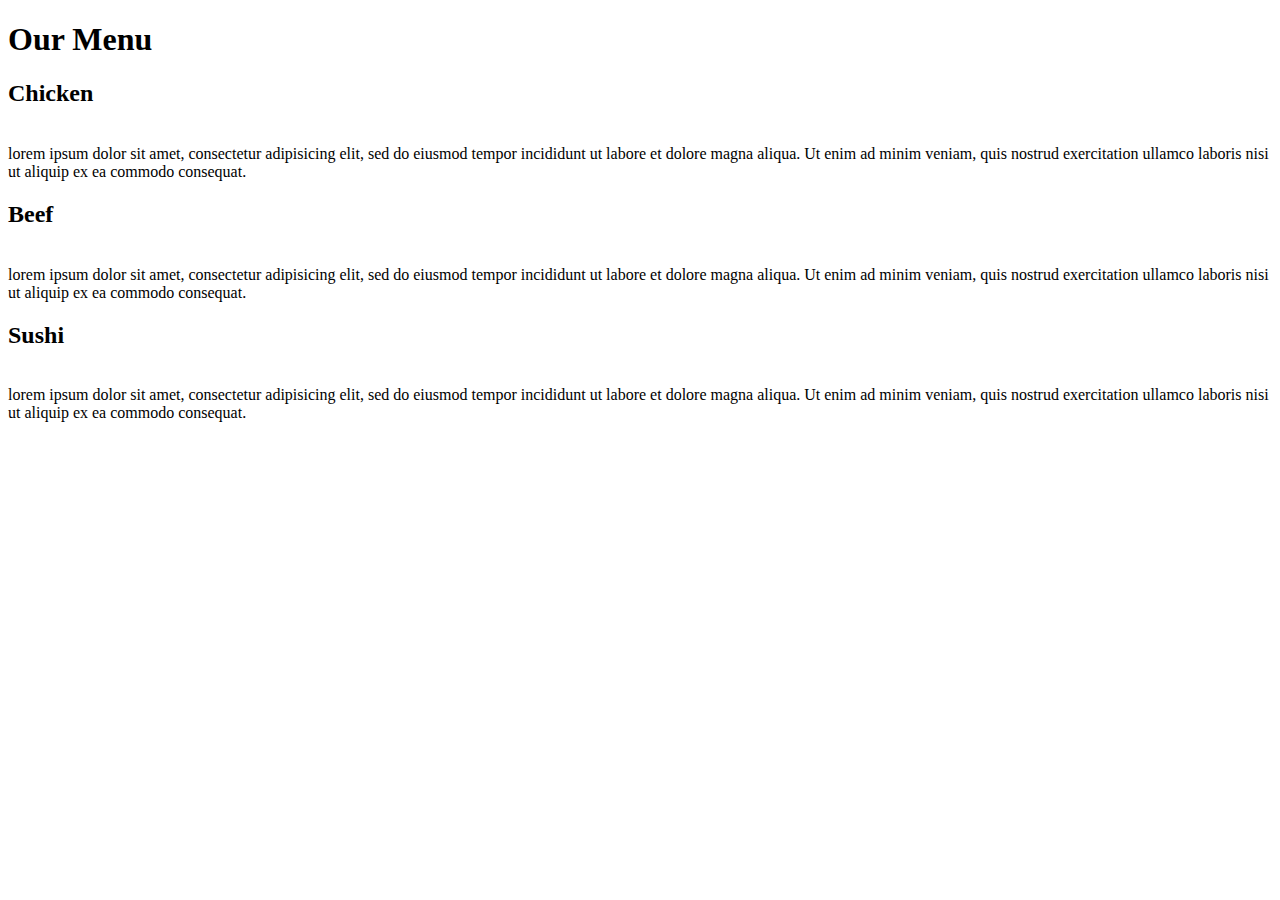
==== mod2-solution/index.html @ 2aa06f71 "*" ====
<!DOCTYPE html>
<html>
<head>
<link rel="stylesheet" href="C:\Users\Margarett\coursera-test1\mod2-solution\css\stylesheet.css">
<title>Module 2 Solution</title>
	<title></title>
</head>
<body>

</head>
<body>
<h1>Our Menu</h1>

<div class="row">
  <div class="col-lg-3 col-md-12 col-sm-12"><p <span> <h2> Chicken </h2></span><br>
  lorem ipsum dolor sit amet, consectetur adipisicing elit, sed do eiusmod tempor incididunt ut labore et dolore magna aliqua. Ut enim ad minim veniam, quis nostrud exercitation ullamco laboris nisi ut aliquip ex ea commodo consequat.</p></div>

   <div class="col-lg-3 col-md-12 col-sm-12"><p <span> <h2> Beef </h2></span><br>
  lorem ipsum dolor sit amet, consectetur adipisicing elit, sed do eiusmod tempor incididunt ut labore et dolore magna aliqua. Ut enim ad minim veniam, quis nostrud exercitation ullamco laboris nisi ut aliquip ex ea commodo consequat.</p></div>

  <div class="col-lg-3 col-md-12 col-sm-12"><p <span> <h2> Sushi </h2></span><br>
  lorem ipsum dolor sit amet, consectetur adipisicing elit, sed do eiusmod tempor incididunt ut labore et dolore magna aliqua. Ut enim ad minim veniam, quis nostrud exercitation ullamco laboris nisi ut aliquip ex ea commodo consequat.</p></div>
  
</div>

</body>
</html>
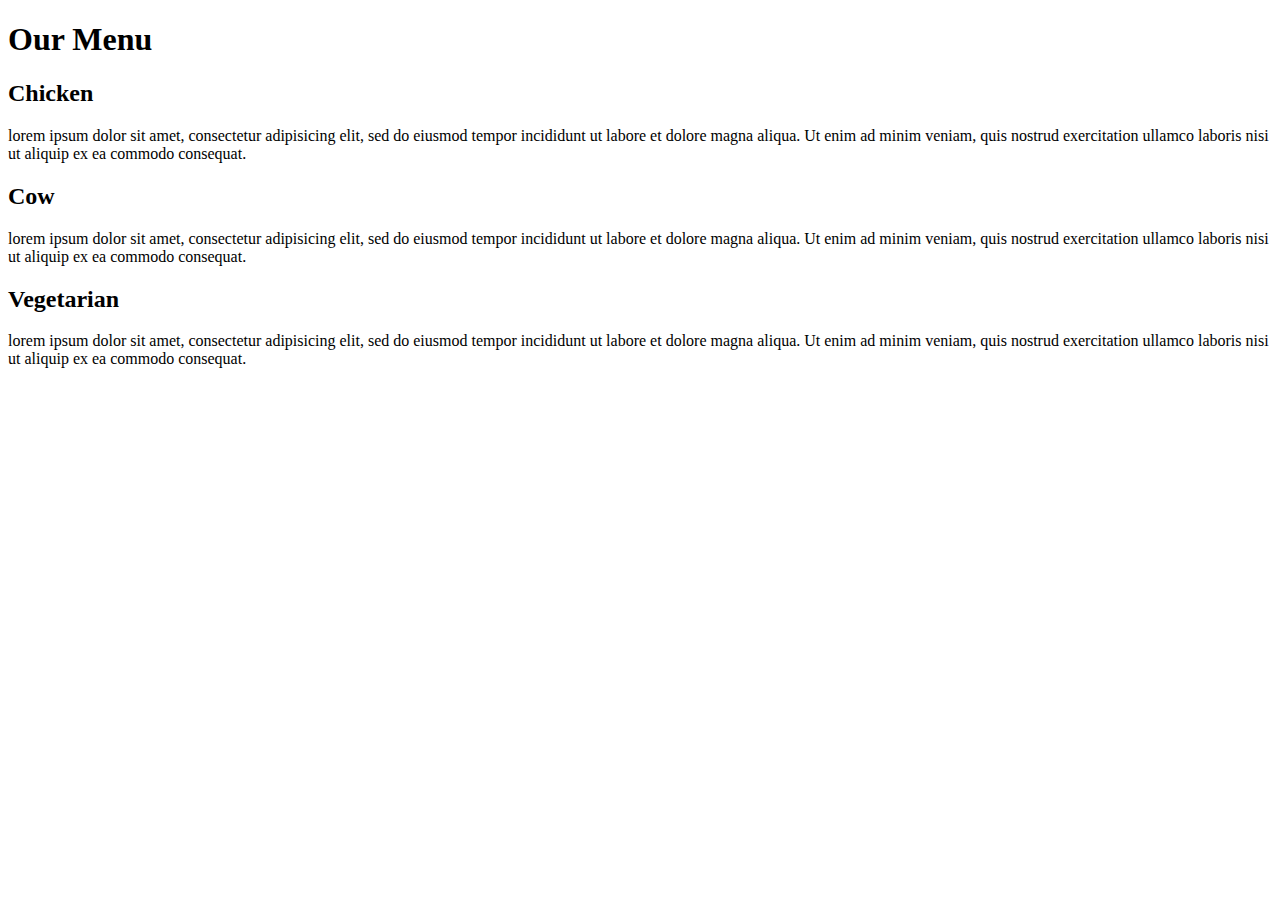
==== commit 3d0443be: "*" ====
--- a/mod2-solution/index.html
+++ b/mod2-solution/index.html
@@ -12,16 +12,16 @@
 <h1>Our Menu</h1>
 
 <div class="row">
-  <div class="col-lg-3 col-md-12 col-sm-12"><p <span> <h2> Chicken </h2></span><br>
-  lorem ipsum dolor sit amet, consectetur adipisicing elit, sed do eiusmod tempor incididunt ut labore et dolore magna aliqua. Ut enim ad minim veniam, quis nostrud exercitation ullamco laboris nisi ut aliquip ex ea commodo consequat.</p></div>
+  <div class="col-lg-3 col-md-12 col-sm-12">
+  	<h2>Chicken</h2>
+  	<p>lorem ipsum dolor sit amet, consectetur adipisicing elit, sed do eiusmod tempor incididunt ut labore et dolore magna aliqua. Ut enim ad minim veniam, quis nostrud exercitation ullamco laboris nisi ut aliquip ex ea commodo consequat.</p></div>
+<div class="row">
+  <div class="col-lg-3 col-md-12 col-sm-12">
+  	<h2>Cow</h2>
+  	<p>lorem ipsum dolor sit amet, consectetur adipisicing elit, sed do eiusmod tempor incididunt ut labore et dolore magna aliqua. Ut enim ad minim veniam, quis nostrud exercitation ullamco laboris nisi ut aliquip ex ea commodo consequat.</p></div>
+  	<div class="row">
+  <div class="col-lg-3 col-md-12 col-sm-12">
+  	<h2>Vegetarian</h2>
+  	<p>lorem ipsum dolor sit amet, consectetur adipisicing elit, sed do eiusmod tempor incididunt ut labore et dolore magna aliqua. Ut enim ad minim veniam, quis nostrud exercitation ullamco laboris nisi ut aliquip ex ea commodo consequat.</p></div>
 
-   <div class="col-lg-3 col-md-12 col-sm-12"><p <span> <h2> Beef </h2></span><br>
-  lorem ipsum dolor sit amet, consectetur adipisicing elit, sed do eiusmod tempor incididunt ut labore et dolore magna aliqua. Ut enim ad minim veniam, quis nostrud exercitation ullamco laboris nisi ut aliquip ex ea commodo consequat.</p></div>
-
-  <div class="col-lg-3 col-md-12 col-sm-12"><p <span> <h2> Sushi </h2></span><br>
-  lorem ipsum dolor sit amet, consectetur adipisicing elit, sed do eiusmod tempor incididunt ut labore et dolore magna aliqua. Ut enim ad minim veniam, quis nostrud exercitation ullamco laboris nisi ut aliquip ex ea commodo consequat.</p></div>
-  
-</div>
-
-</body>
-</html>+</body</html>